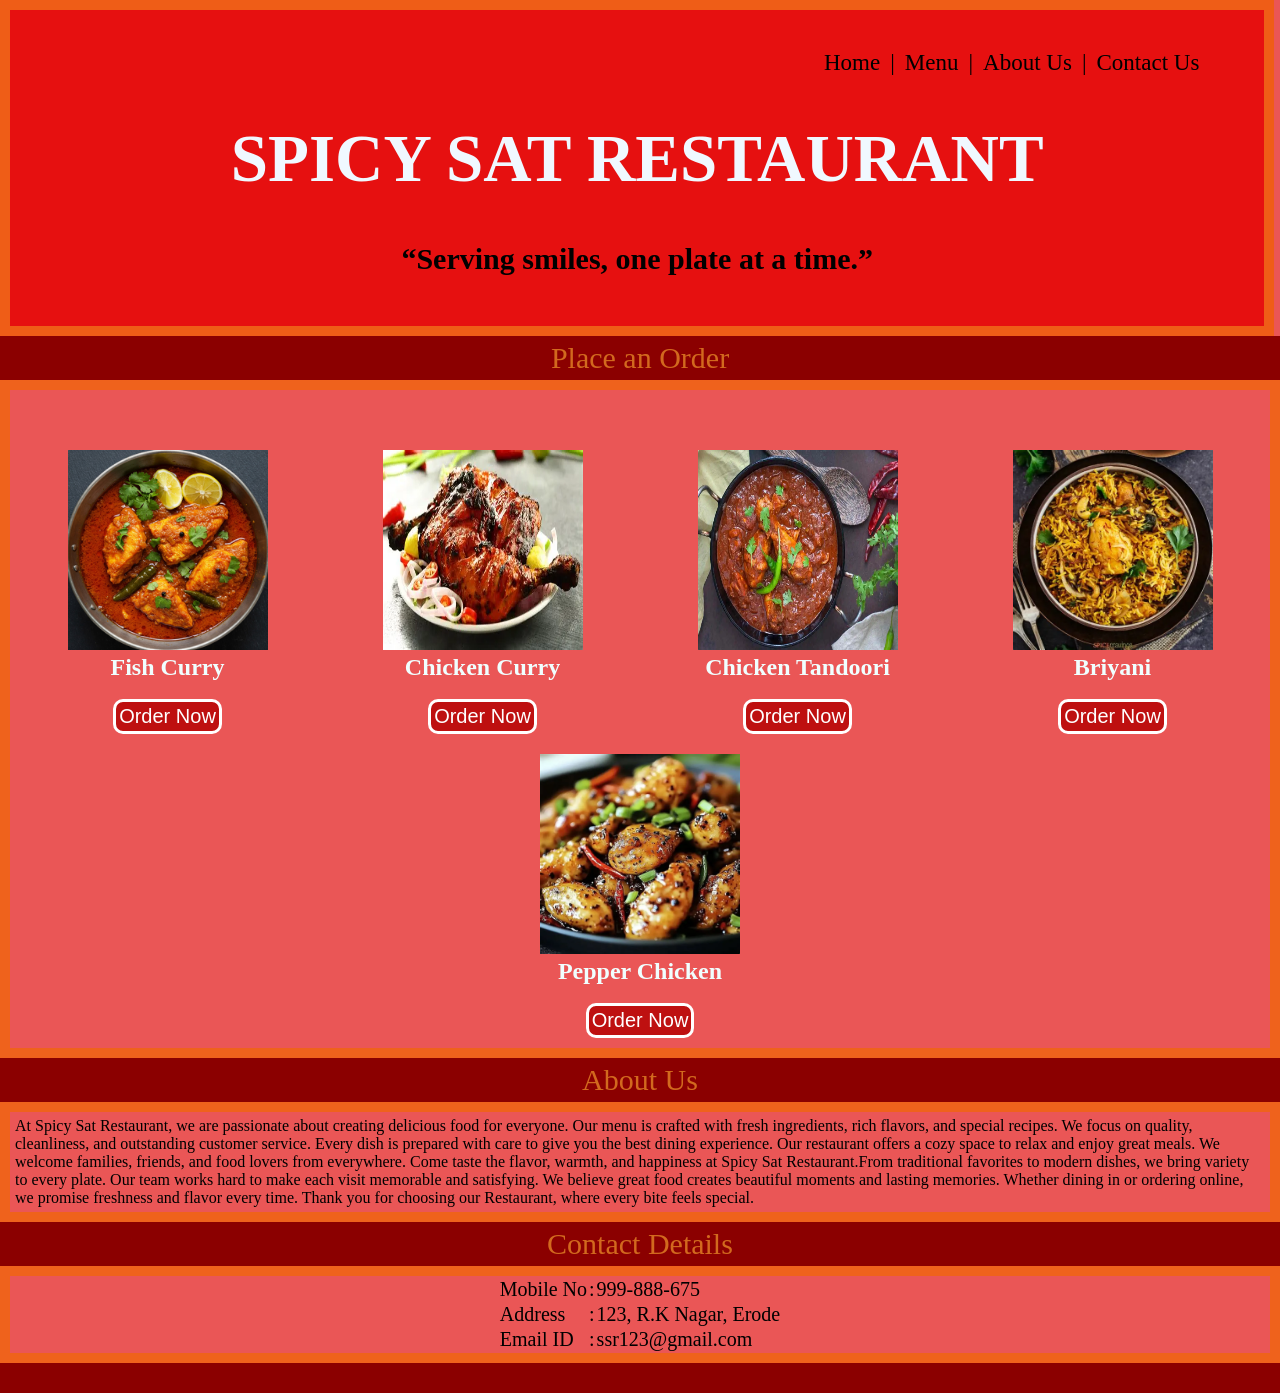
==== index.html @ 630381cd "Add files via upload" ====
<!DOCTYPE html>

<head>
    <title>RESTAURANT</title>
    <meta name="viewport" content="width=device-width,initial-scale=1.0">
    <link rel="stylesheet" href="index.css">
</head>

<body>
    <nav>
        <h1>SPICY SAT RESTAURANT</h1>
        <ul>
            <li>Home</li>
            <li>|</li>
            <li>Menu</li>
            <li>|</li>
            <li>About Us</li>
            <li>|</li>
            <li>Contact Us</li>
        </ul>
        <h3>“Serving smiles, one plate at a time.”</h3>
    </nav>
    <div class="heading">Place an Order</div>
    <div class="food">
        <div class="fish">
            <img src="fish curry.jpg" width="200px" height="200px">
            <h2>Fish Curry</h2><br>
            <button>Order Now</button>
        </div>
        <div class="chickencurry">
            <img src="chicken tantoori.jpg" width="200px" height="200px">
            <h2>Chicken Curry</h2><br>
            <button>Order Now</button>
        </div>
        <div class="chickentantoori">
            <img src="chicken curry.jpg" width="200px" height="200px">
            <h2>Chicken Tandoori</h2><br>
            <button>Order Now</button>
        </div>
        <div class="biriyani">
            <img src="biriyani.webp" width="200px" height="200px">
            <h2>Briyani</h2><br>
            <button>Order Now</button>
        </div>
        <div>
            <img src="pepper.webp" width="200px" height="200px">
            <h2>Pepper Chicken</h2><br>
            <button>Order Now</button>
        </div>
    </div>
    <div class="aboutus">
        <div>About Us</div>
        <p>At Spicy Sat Restaurant, we are passionate about creating delicious food for everyone.
            Our menu is crafted with fresh ingredients, rich flavors, and special recipes.
            We focus on quality, cleanliness, and outstanding customer service.
            Every dish is prepared with care to give you the best dining experience.
            Our restaurant offers a cozy space to relax and enjoy great meals.
            We welcome families, friends, and food lovers from everywhere.
            Come taste the flavor, warmth, and happiness at Spicy Sat Restaurant.From traditional favorites to modern dishes, we bring variety to every plate.
            Our team works hard to make each visit memorable and satisfying.
            We believe great food creates beautiful moments and lasting memories.
            Whether dining in or ordering online, we promise freshness and flavor every time.
            Thank you for choosing our Restaurant, where every bite feels special.

        </p>
    </div>
    <div class="contact">
        <div>Contact Details</div>
        <table>
            <tr>
                <td>Mobile No</td> <td>:</td> <td> 999-888-675</td>
            </tr>
            <tr>
                <td>Address</td>  <td>:</td> <td>123, R.K Nagar, Erode</td>
            </tr>
            <tr>
                <td>
                    Email ID
                </td>
                 <td>:</td> 
                <tD>ssr123@gmail.com</tD>
            </tr>
        </table>
    </div>
    <div class="footer"></div>

</body>
---- index.css ----
*{
    margin: 0;
    padding: 0;
}
body{
    background-color: #ea5656;
}
nav{
    background-color: #e61010;
    height: 100%;
    width: 98%;
    position: relative;
    border-style: solid;
    border-width: 10px;
    border-color: #f06418ed;
   
}
h1{
    text-align: center;
    padding-bottom: 40px;
    padding-top: 110px;
    font-size: 67px;
    color: aliceblue;
    
}
h3{
    text-align: center;
    padding-bottom: 50px;
    padding-top: 5px;
    font-size: 30px;
}
li{
    display: inline;
    list-style: none;
    margin-left: 5px;
    margin-right: 5px;
    font-size: 23px;
   
}
li:hover{
    color: white;
    cursor: pointer;
}   
ul{
    position: absolute;
    top: 40px;
    right:60px;
    display: flex;
    flex-direction: row;
    justify-content: flex-end;
    align-items: flex-end;
}
.heading{
    background-color:darkred;
    font-size: 30px;
    padding-top: 5px;
    padding-bottom: 5px;
    height: fit-content;
    display: flex;
    flex-direction: row;
    justify-content: center;
    align-items: center;
    color: chocolate
}
.food{
    padding-top: 50px;
    display: flex;
    justify-content: space-around;
    flex-wrap: wrap;
     border-style: solid;
    border-width: 10px;
    border-color: #f06418ed;
   
}
.food div{
    margin: 10px;
    text-align: center;
    color: azure;
    flex-basis: 20%;
}
.food button{
    color: white;
    border: white;
    border-style: solid;
    border-width: 3px;
    background-color:#be1010;
    border-radius: 10px;
    font-size: 20px;
    padding: 3px;
    transition: 10px;
}
.food button:hover{
    cursor: pointer;
    transform: scale(1.05)
}
.aboutus div{
     background-color:darkred;
    font-size: 30px;
    padding-top: 5px;
    padding-bottom: 5px;
    height: fit-content;
    display: flex;
    flex-direction: row;
    justify-content: center;
    align-items: center;
    color: chocolate;
    
}
.aboutus p{
    padding: 5px;
    border-style: solid;
    border-width: 10px;
    border-color: #f06418ed;
}
.contact div{
    background-color:darkred;
    font-size: 30px;
    padding-top: 5px;
    padding-bottom: 5px;
    height: fit-content;
    display: flex;
    flex-direction: row;
    justify-content: center;
    align-items: center;
    color: chocolate
}
.contact table{
    display:flex;
    flex-direction: row;
    justify-content: center;
    font-size: 20px;
    border-style: solid;
    border-width: 10px;
    border-color: #f06418ed;
}
.footer{
    background-color: darkred;
    height: 30px;
}
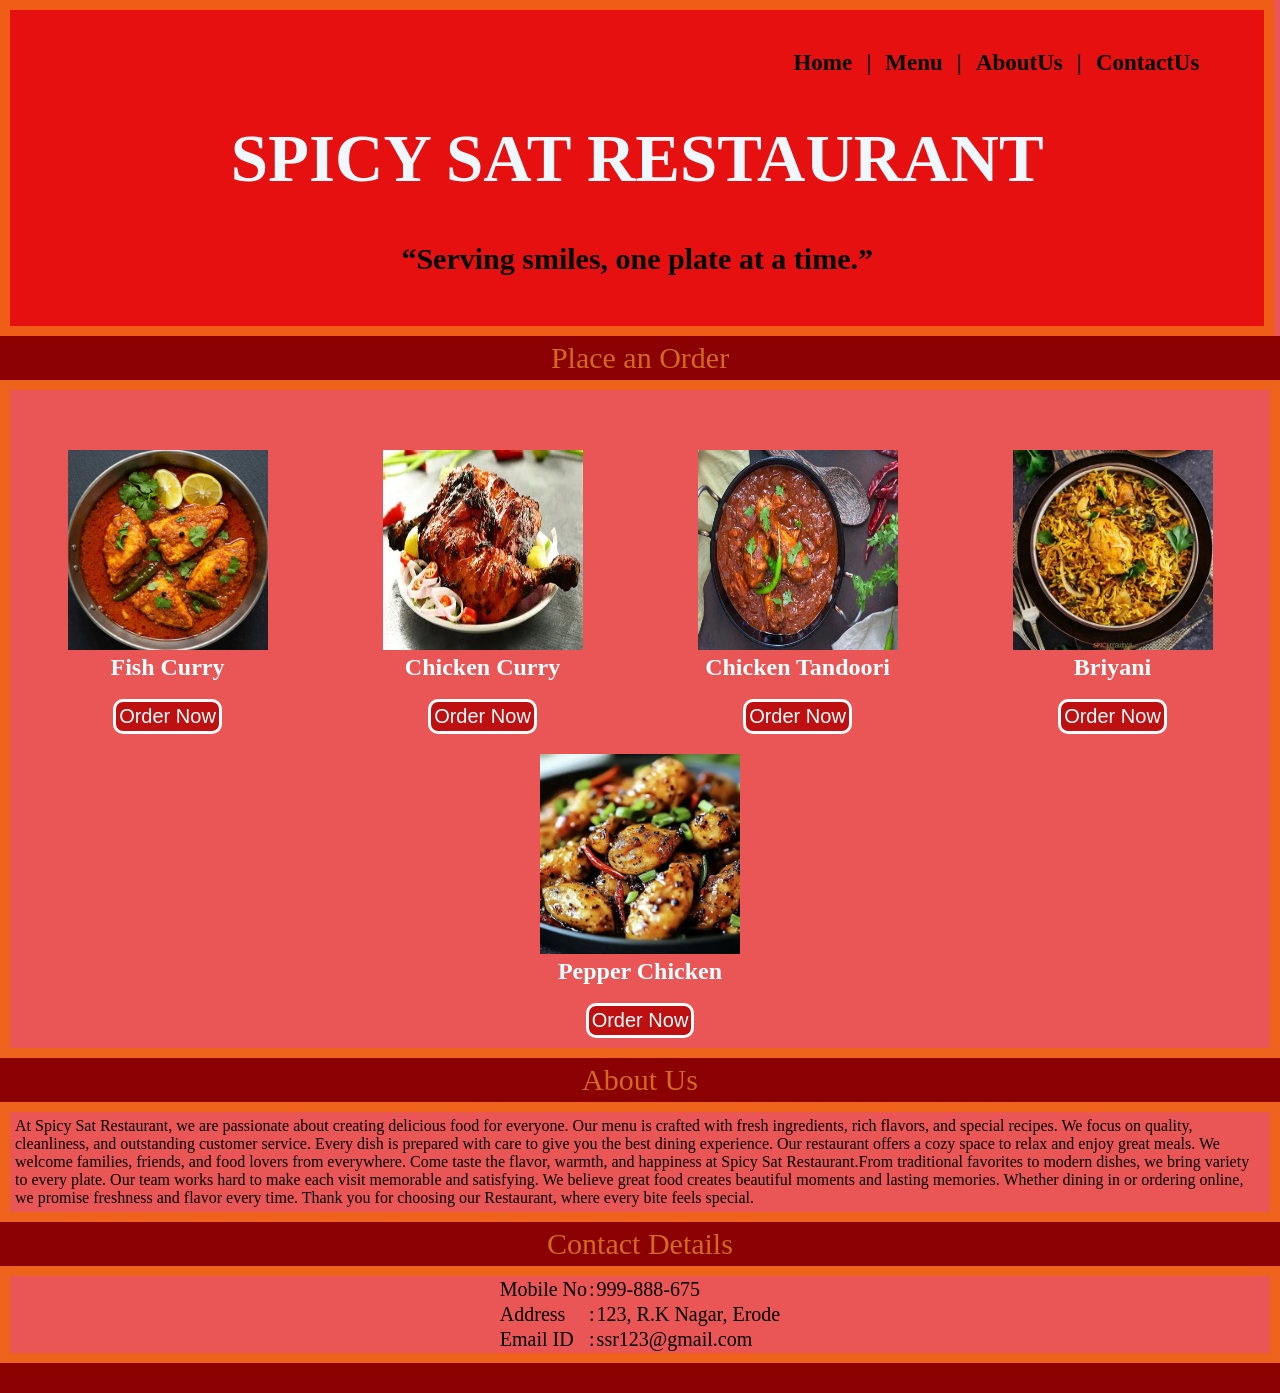
==== commit 15ba91da: "Fix HTML structure and update stylesheet link" ====
--- a/index.html
+++ b/index.html
@@ -10,13 +10,17 @@
     <nav>
         <h1>SPICY SAT RESTAURANT</h1>
         <ul>
+            <h4>
+            <b>
             <li>Home</li>
             <li>|</li>
             <li>Menu</li>
             <li>|</li>
-            <li>About Us</li>
+            <li>AboutUs</li>
             <li>|</li>
-            <li>Contact Us</li>
+            <li>ContactUs</li>
+            </b>
+            </h4>
         </ul>
         <h3>“Serving smiles, one plate at a time.”</h3>
     </nav>
@@ -84,4 +88,4 @@
     </div>
     <div class="footer"></div>
 
-</body>+</body>
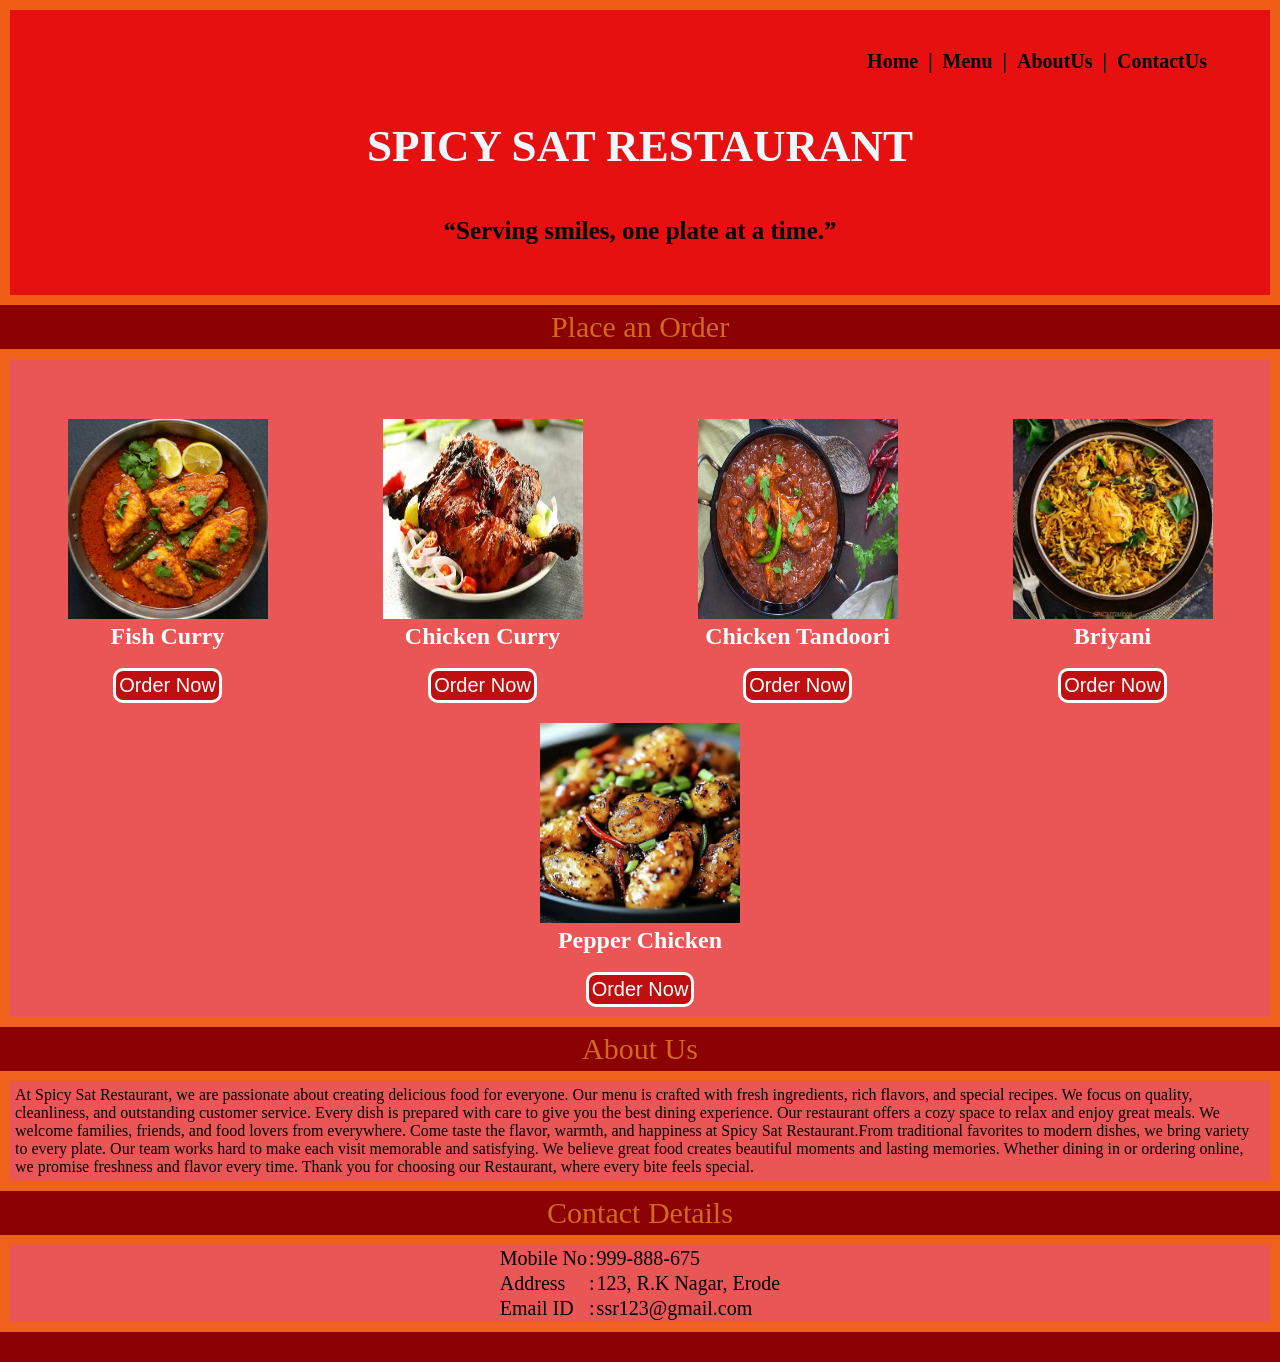
==== commit f907ed50: "Refactor index.html for improved structure and styling Updated the HTML structure and fixed formatti" ====
--- a/index.html
+++ b/index.html
@@ -3,7 +3,7 @@
 <head>
     <title>RESTAURANT</title>
     <meta name="viewport" content="width=device-width,initial-scale=1.0">
-    <link rel="stylesheet" href="index.css">
+    <link rel="stylesheet" href="style.css">
 </head>
 
 <body>
--- a/style.css
+++ b/style.css
@@ -0,0 +1,145 @@
+*{
+    margin: 0;
+    padding: 0;
+}
+body{
+    background-color: #ea5656;
+}
+nav{
+    background-color: #e61010;
+    height: 100%;
+    width: 100%;
+    box-sizing: border-box;
+    position: relative;
+    border-style: solid;
+    border-width: 10px;
+    border-color: #f06418ed;
+   
+}
+h1{
+    text-align: center;
+    padding-bottom: 40px;
+    padding-top: 110px;
+    font-size: 45px;
+    color: aliceblue;
+    
+}
+h3{
+    text-align: center;
+    padding-bottom: 50px;
+    padding-top: 5px;
+    font-size: 25px;
+}
+li{
+    display: inline;
+    list-style: none;
+    margin-left: 3px;
+    margin-right: 3px;
+    font-size: 20px;
+   
+}
+li:hover{
+    color: white;
+    cursor: pointer;
+}   
+ul{
+    position: absolute;
+    top: 40px;
+    right:60px;
+    display: flex;
+    flex-direction: row;
+    justify-content: flex-end;
+    align-items: flex-end;
+    display: flex;
+    flex-direction: row;
+    justify-content: flex-end;
+    align-items: center;
+}
+.heading{
+    background-color:darkred;
+    font-size: 30px;
+    padding-top: 5px;
+    padding-bottom: 5px;
+    height: fit-content;
+    display: flex;
+    flex-direction: row;
+    justify-content: center;
+    align-items: center;
+    color: chocolate
+}
+.food{
+    padding-top: 50px;
+    display: flex;
+    justify-content: space-around;
+    flex-wrap: wrap;
+     border-style: solid;
+    border-width: 10px;
+    border-color: #f06418ed;
+   
+}
+.food div{
+    margin: 10px;
+    text-align: center;
+    color: azure;
+    flex-basis: 20%;
+}
+.food button{
+    color: white;
+    border: white;
+    border-style: solid;
+    border-width: 3px;
+    background-color:#be1010;
+    border-radius: 10px;
+    font-size: 20px;
+    padding: 3px;
+    transition: 10px;
+}
+.food button:hover{
+    cursor: pointer;
+    transform: scale(1.05)
+}
+.aboutus div{
+     background-color:darkred;
+    font-size: 30px;
+    padding-top: 5px;
+    padding-bottom: 5px;
+    height: fit-content;
+    display: flex;
+    flex-direction: row;
+    justify-content: center;
+    align-items: center;
+    color: chocolate;
+    
+}
+.aboutus p{
+    padding: 5px;
+    border-style: solid;
+    border-width: 10px;
+    border-color: #f06418ed;
+}
+.contact div{
+    background-color:darkred;
+    font-size: 30px;
+    padding-top: 5px;
+    padding-bottom: 5px;
+    height: fit-content;
+    display: flex;
+    flex-direction: row;
+    justify-content: center;
+    align-items: center;
+    color: chocolate
+}
+.contact table{
+    display:flex;
+    flex-direction: row;
+    justify-content: center;
+    font-size: 20px;
+    border-style: solid;
+    border-width: 10px;
+    border-color: #f06418ed;
+}
+.footer{
+    background-color: darkred;
+    height: 30px;
+}
+
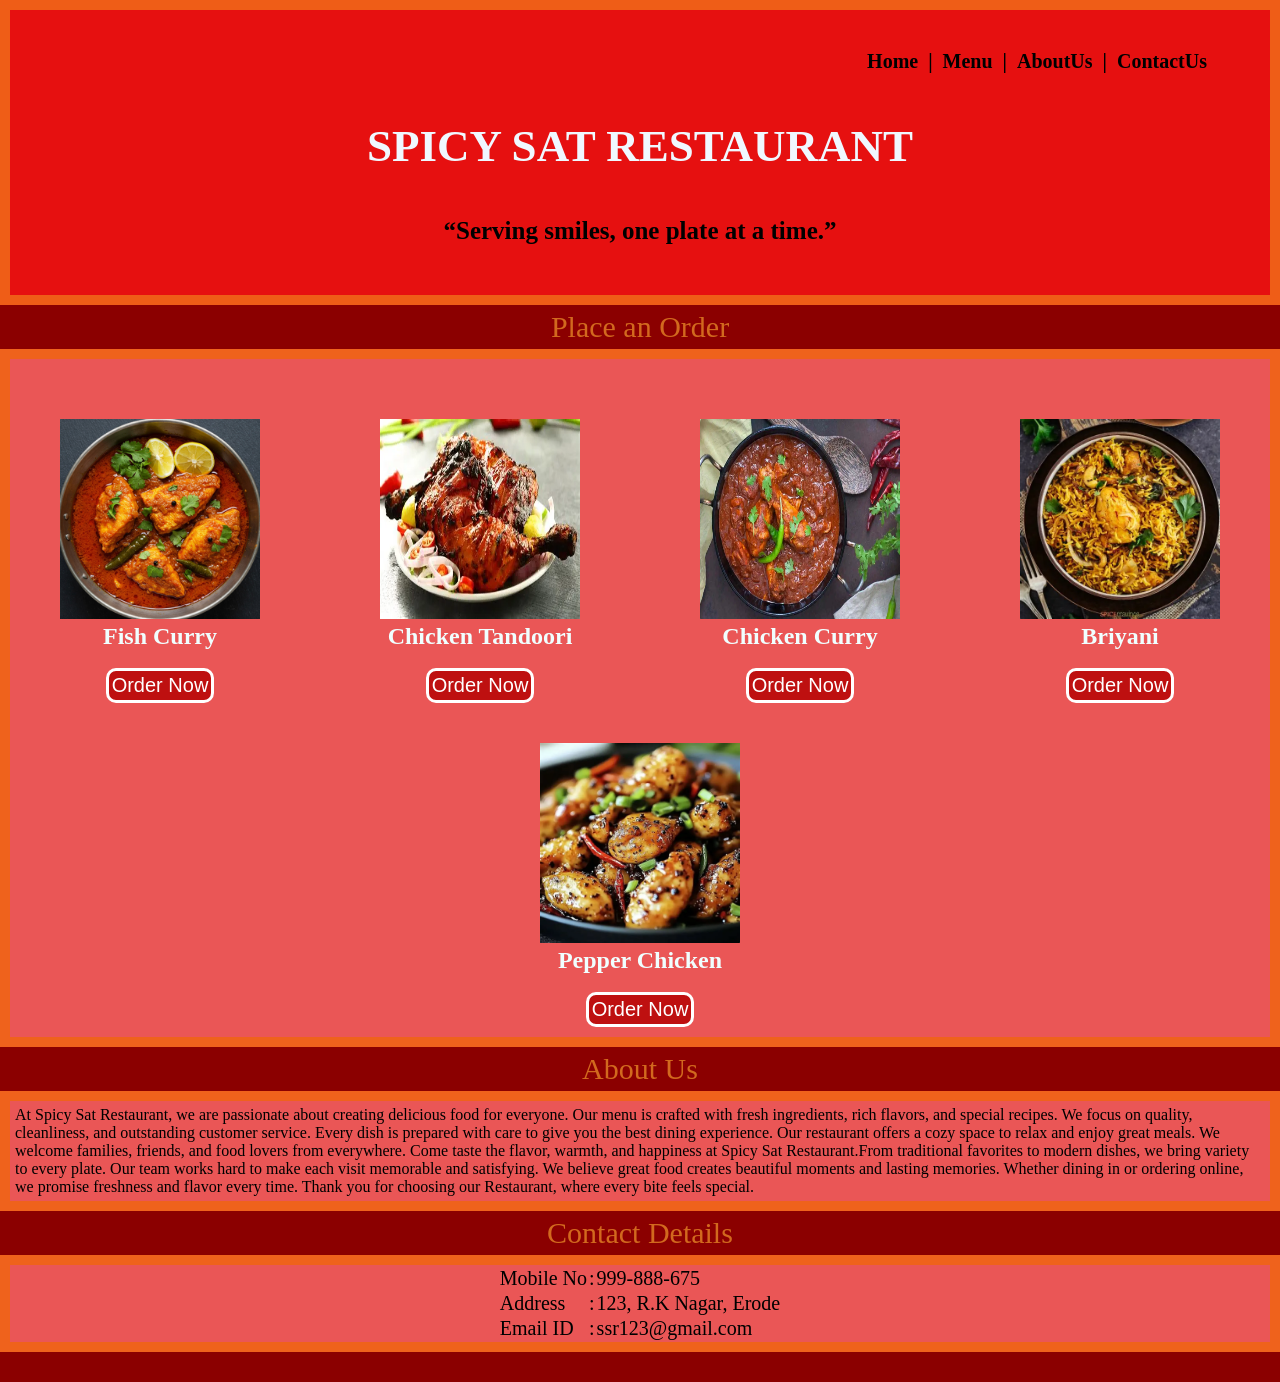
==== commit d8e1cdcd: "Update index.html" ====
--- a/index.html
+++ b/index.html
@@ -33,12 +33,12 @@
         </div>
         <div class="chickencurry">
             <img src="chicken tantoori.jpg" width="200px" height="200px">
-            <h2>Chicken Curry</h2><br>
+            <h2>Chicken Tandoori</h2><br>
             <button>Order Now</button>
         </div>
-        <div class="chickentantoori">
+        <div class="chickentandoori">
             <img src="chicken curry.jpg" width="200px" height="200px">
-            <h2>Chicken Tandoori</h2><br>
+            <h2>Chicken Curry</h2><br>
             <button>Order Now</button>
         </div>
         <div class="biriyani">
--- a/style.css
+++ b/style.css
@@ -68,7 +68,10 @@
     color: chocolate
 }
 .food{
+    display:grid;
+    grid-template-columns: repeat(auto-fit,minmax(180px,1fr));
     padding-top: 50px;
+    gap:20px;
     display: flex;
     justify-content: space-around;
     flex-wrap: wrap;
